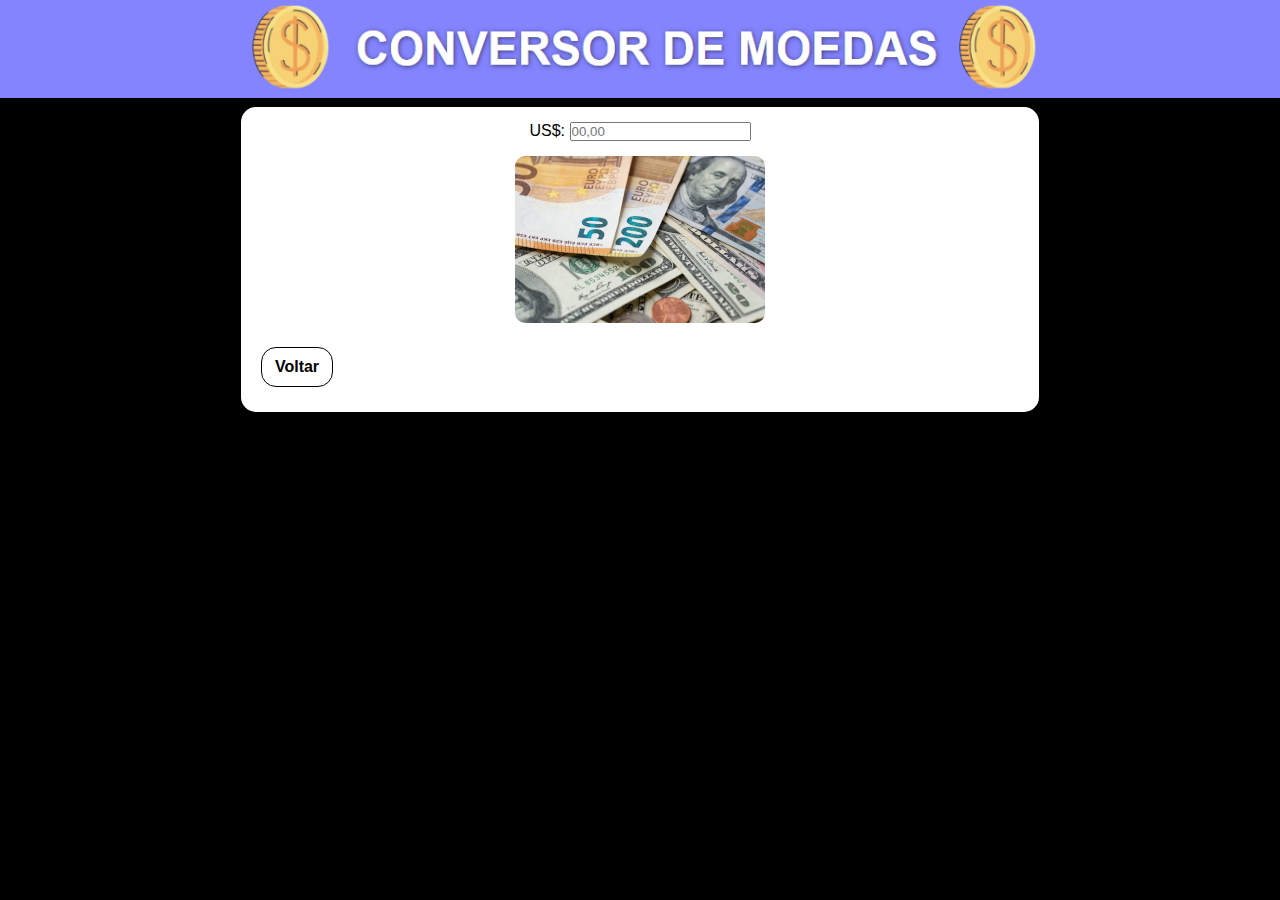
==== de.html @ 661039fe "Criei as outras páginas" ====
<!DOCTYPE html>
<html lang="pt-br">
<head>
    <meta charset="UTF-8">
    <meta http-equiv="X-UA-Compatible" content="IE=edge">
    <meta name="viewport" content="width=device-width, initial-scale=1.0">
    <link rel="shortcut icon" href="imagens/moeda.ico" type="image/x-icon">
    <link rel="stylesheet" href="estilo/style.css">
    <title>Conversor de Moedas</title>
</head>
<body>
    <header>
        <picture>
            <source media="(max-width: 768px)" srcset="imagens/titulo2.png">
            <img src="imagens/titulo.png" alt="titulo">
        </picture>
    </header>
    <section>
        <label for="idolaremeuro">US$: </label>
        <input type="number" name="dolaremeuro" id="idolaremeuro" placeholder="00,00" required> <br>
        <img src="imagens/dolar-em-euro.jpg" alt="dolareuro">
        <a id="voltar" href="index.html">Voltar</a>
    </section>
    <div id="res">

    </div>
</body>
</html>
---- estilo/style.css ----
@charset "UTF-8";

* {
    font-family: Arial, Helvetica, sans-serif;
    margin: 0px;
    padding: 0px;
}

body {
    background-color: black;
    background-position: center;
    background-attachment: fixed;
    background-size: cover;
}

header img {
    width: 100%;
}

section {
    background-color: white;
    max-width: 60%;
    display: block;
    margin: auto;
    margin-top: 5px;
    padding: 15px;
    text-align: center;
    border-radius: 15px;
}

section > p {
    font-size: 1.5em;
    margin-bottom: 30px;
}

section > a {
    color: black;
    font-weight: bolder;
    max-width: 70%;
    padding: 10px;
    margin: auto;
    margin-bottom: 10px;
    display: block;
    border: 1px solid black;
    border-radius: 15px;
    text-decoration: none;
    cursor: pointer;
}

section > a#voltar {
    width: 50px;
    margin-top: 20px;
    margin-left: 5px;
}

section > img {
    margin-top: 15px;
    border-radius: 10px;
}

section > a:hover {
    color: white;
    background-color: rgb(132, 132, 255);
}
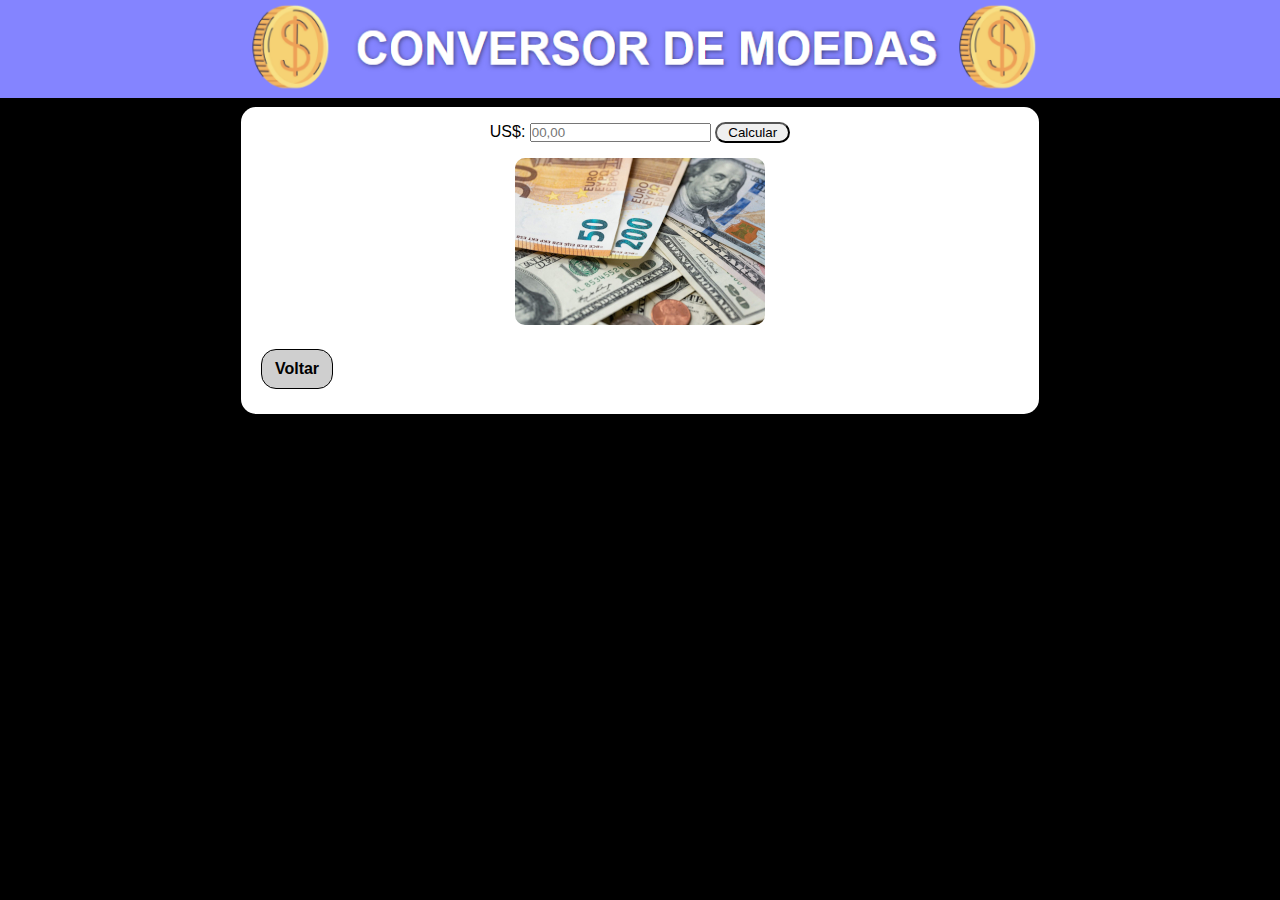
==== commit ee88dda8: "Adicionei o botão de calcular" ====
--- a/de.html
+++ b/de.html
@@ -17,7 +17,8 @@
     </header>
     <section>
         <label for="idolaremeuro">US$: </label>
-        <input type="number" name="dolaremeuro" id="idolaremeuro" placeholder="00,00" required> <br>
+        <input type="number" name="dolaremeuro" id="idolaremeuro" placeholder="00,00" required>
+        <input id="botao" type="button" value="Calcular"> <br>
         <img src="imagens/dolar-em-euro.jpg" alt="dolareuro">
         <a id="voltar" href="index.html">Voltar</a>
     </section>
--- a/estilo/style.css
+++ b/estilo/style.css
@@ -48,6 +48,7 @@
 }
 
 section > a#voltar {
+    background-color: rgb(207, 207, 207);
     width: 50px;
     margin-top: 20px;
     margin-left: 5px;
@@ -61,4 +62,14 @@
 section > a:hover {
     color: white;
     background-color: rgb(132, 132, 255);
+}
+
+section > input#botao {
+    width: 75px;
+    padding: 1px;
+    border-radius: 15px;
+}
+
+section > input#botao:hover {
+    cursor: pointer;
 }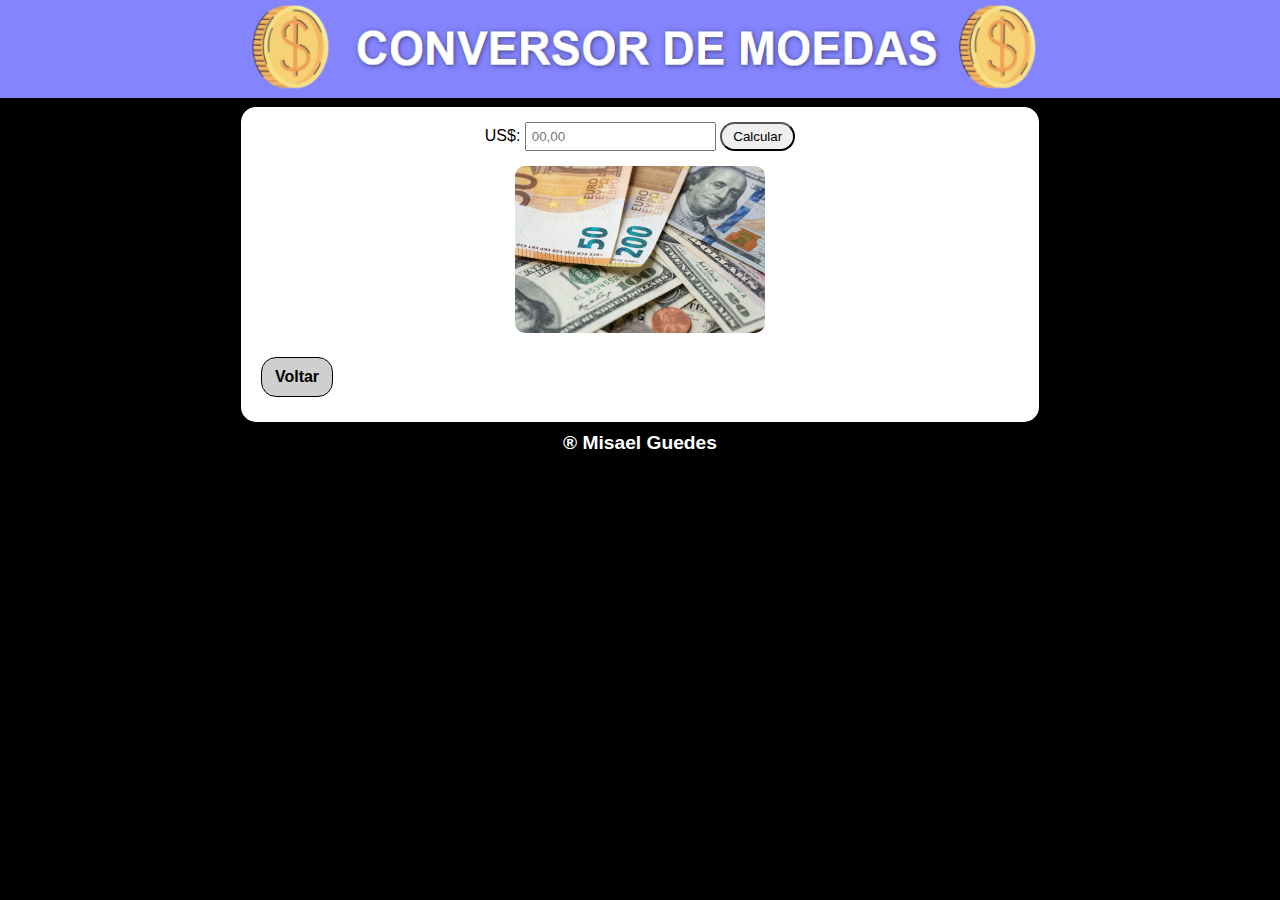
==== commit 8d090d1e: "Coloquei  footer" ====
--- a/de.html
+++ b/de.html
@@ -18,12 +18,16 @@
     <section>
         <label for="idolaremeuro">US$: </label>
         <input type="number" name="dolaremeuro" id="idolaremeuro" placeholder="00,00" required>
-        <input id="botao" type="button" value="Calcular"> <br>
+        <input id="botao" type="button" value="Calcular" onclick="DolaremEuro()"> <br>
         <img src="imagens/dolar-em-euro.jpg" alt="dolareuro">
+        <div id="res">
+
+        </div>
         <a id="voltar" href="index.html">Voltar</a>
     </section>
-    <div id="res">
-
-    </div>
+    <footer>
+        <a href="https://github.com/misaelguedes" target="_blank">&reg; Misael Guedes</a>
+    </footer>
+    <script src="script.js"></script>
 </body>
 </html>--- a/estilo/style.css
+++ b/estilo/style.css
@@ -64,12 +64,51 @@
     background-color: rgb(132, 132, 255);
 }
 
+section > input {
+    padding: 5px;
+}
+
 section > input#botao {
     width: 75px;
-    padding: 1px;
+    padding: 5px;
     border-radius: 15px;
 }
 
 section > input#botao:hover {
     cursor: pointer;
+}
+
+div#res {
+    font-weight: bolder;
+    font-size: 1.5em;
+    margin-top: 10px;
+}
+
+footer > a {
+    color: white;
+    font-size: 1.2em;
+    font-weight: bolder;
+    text-align: center;
+    text-decoration: none;
+    display: block;
+    margin-top: 10px;
+    margin-bottom: 10px;
+}
+
+footer > a:hover {
+    font-size: 1.3em;
+}
+
+@media screen and (max-width: 768px) {
+    section {
+        max-width: 85%;
+    }
+
+    section > p {
+        font-size: 1em;
+    }
+
+    section > input#botao {
+        padding: 2px;
+    }
 }